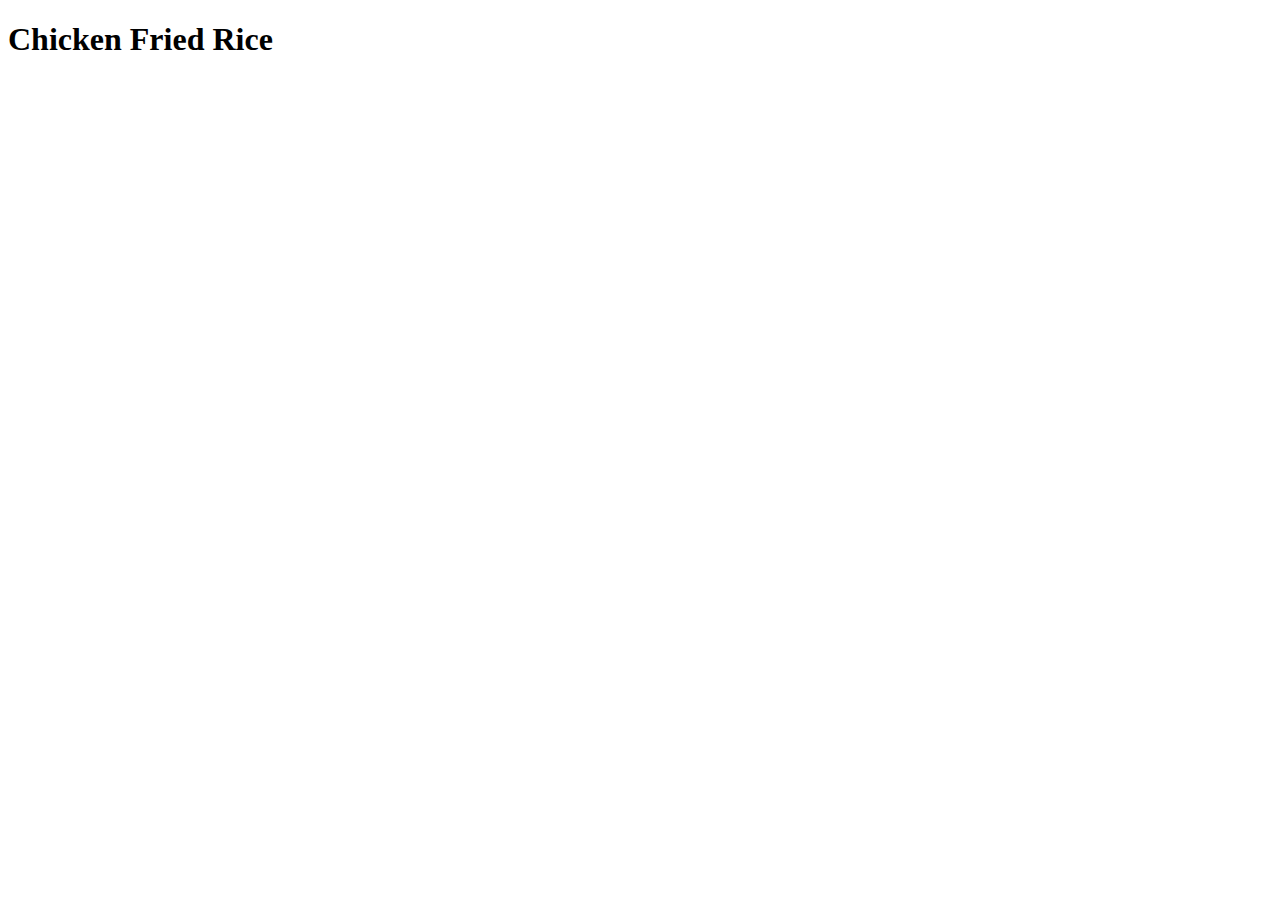
==== recipes/chicken-fried-rice.html @ 2c4558d4 "Create recipe .html and add ref link to index.html" ====
<!DOCTYPE html>
<html lang="en">
<head>
    <meta charset="UTF-8">
    <meta name="viewport" content="width=device-width, initial-scale=1.0">
    <title>Document</title>
</head>
<body>
    <h1>Chicken Fried Rice</h1>
</body>
</html>
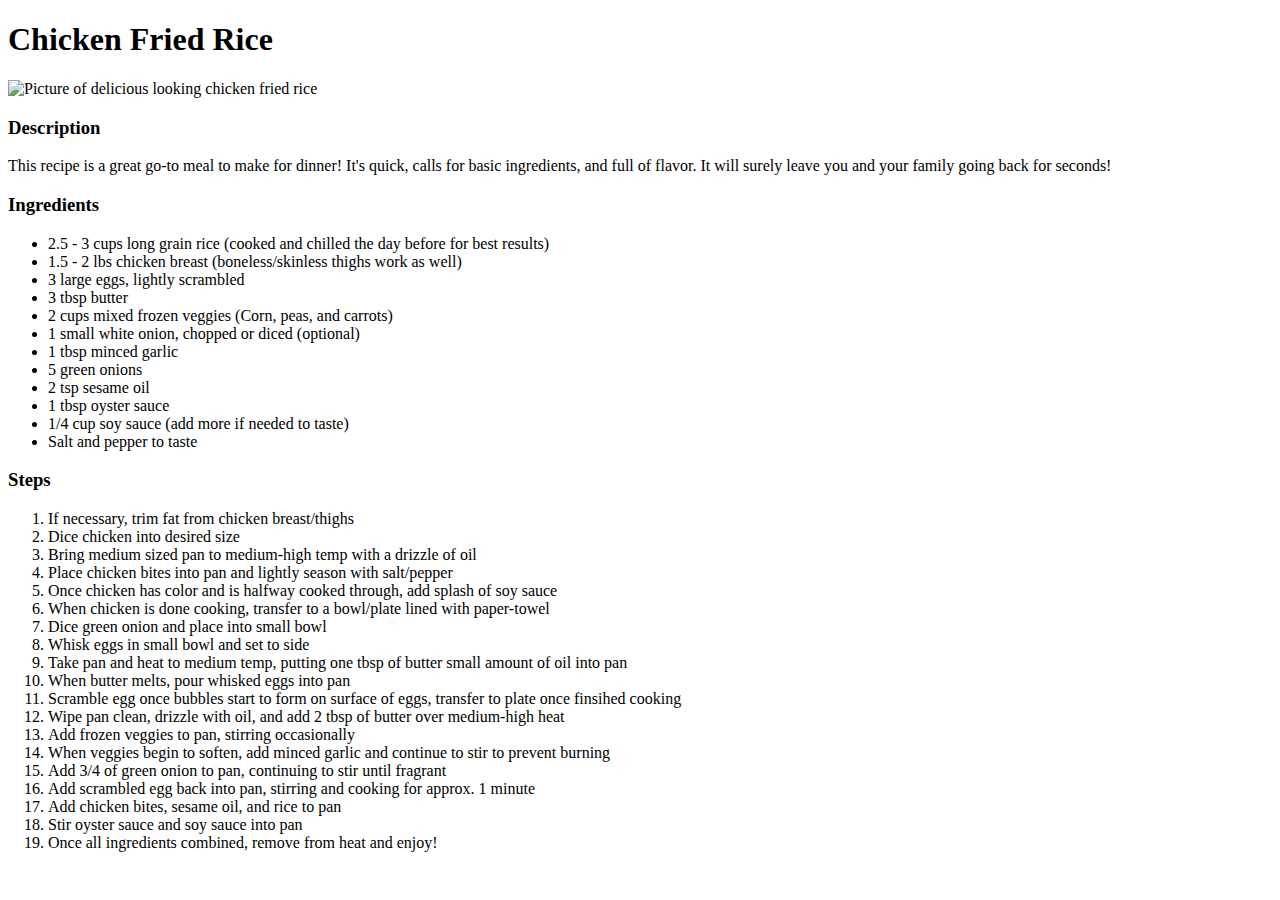
==== commit fa39c6b5: "Create three recipes and add reference links" ====
--- a/recipes/chicken-fried-rice.html
+++ b/recipes/chicken-fried-rice.html
@@ -3,9 +3,51 @@
 <head>
     <meta charset="UTF-8">
     <meta name="viewport" content="width=device-width, initial-scale=1.0">
-    <title>Document</title>
+    <title>Chicken Fried Rice</title>
 </head>
 <body>
     <h1>Chicken Fried Rice</h1>
+    <img src="../img/chicken-fried-rice.jpeg" alt="Picture of delicious looking chicken fried rice" height="700">
+    <h3>Description</h3>
+    <p>This recipe is a great go-to meal to make for dinner! It's quick, calls for basic ingredients, and full of flavor. 
+    It will surely leave you and your family going back for seconds!</p>
+    <h3>Ingredients</h3>
+    <ul>
+        <li>2.5 - 3 cups long grain rice (cooked and chilled the day before for best results)</li>
+        <li>1.5 - 2 lbs chicken breast (boneless/skinless thighs work as well)</li>
+        <li>3 large eggs, lightly scrambled</li>
+        <li>3 tbsp butter</li>
+        <li>2 cups mixed frozen veggies (Corn, peas, and carrots)</li>
+        <li>1 small white onion, chopped or diced (optional)</li>
+        <li>1 tbsp minced garlic</li>
+        <li>5 green onions</li>
+        <li>2 tsp sesame oil</li>
+        <li>1 tbsp oyster sauce</li>
+        <li>1/4 cup soy sauce (add more if needed to taste)</li>
+        <li>Salt and pepper to taste</li>
+    </ul>
+    <h3>Steps</h3>
+    <ol>
+        <li>If necessary, trim fat from chicken breast/thighs</li>
+        <li>Dice chicken into desired size</li>
+        <li>Bring medium sized pan to medium-high temp with a drizzle of oil</li>
+        <li>Place chicken bites into pan and lightly season with salt/pepper</li>
+        <li>Once chicken has color and is halfway cooked through, add splash of soy sauce</li>
+        <li>When chicken is done cooking, transfer to a bowl/plate lined with paper-towel</li>
+        <li>Dice green onion and place into small bowl</li>
+        <li>Whisk eggs in small bowl and set to side </li>
+        <li>Take pan and heat to medium temp, putting one tbsp of butter small amount of oil into pan</li>
+        <li>When butter melts, pour whisked eggs into pan</li>
+        <li>Scramble egg once bubbles start to form on surface of eggs, transfer to plate once finsihed cooking</li>
+        <li>Wipe pan clean, drizzle with oil, and add 2 tbsp of butter over medium-high heat</li>
+        <li>Add frozen veggies to pan, stirring occasionally</li>
+        <li>When veggies begin to soften, add minced garlic and continue to stir to prevent burning</li>
+        <li>Add 3/4 of green onion to pan, continuing to stir until fragrant</li>
+        <li>Add scrambled egg back into pan, stirring and cooking for approx. 1 minute</li>
+        <li>Add chicken bites, sesame oil, and rice to pan</li>
+        <li>Stir oyster sauce and soy sauce into pan</li>
+        <li>Once all ingredients combined, remove from heat and enjoy!</li>
+    </ol>
+
 </body>
 </html>